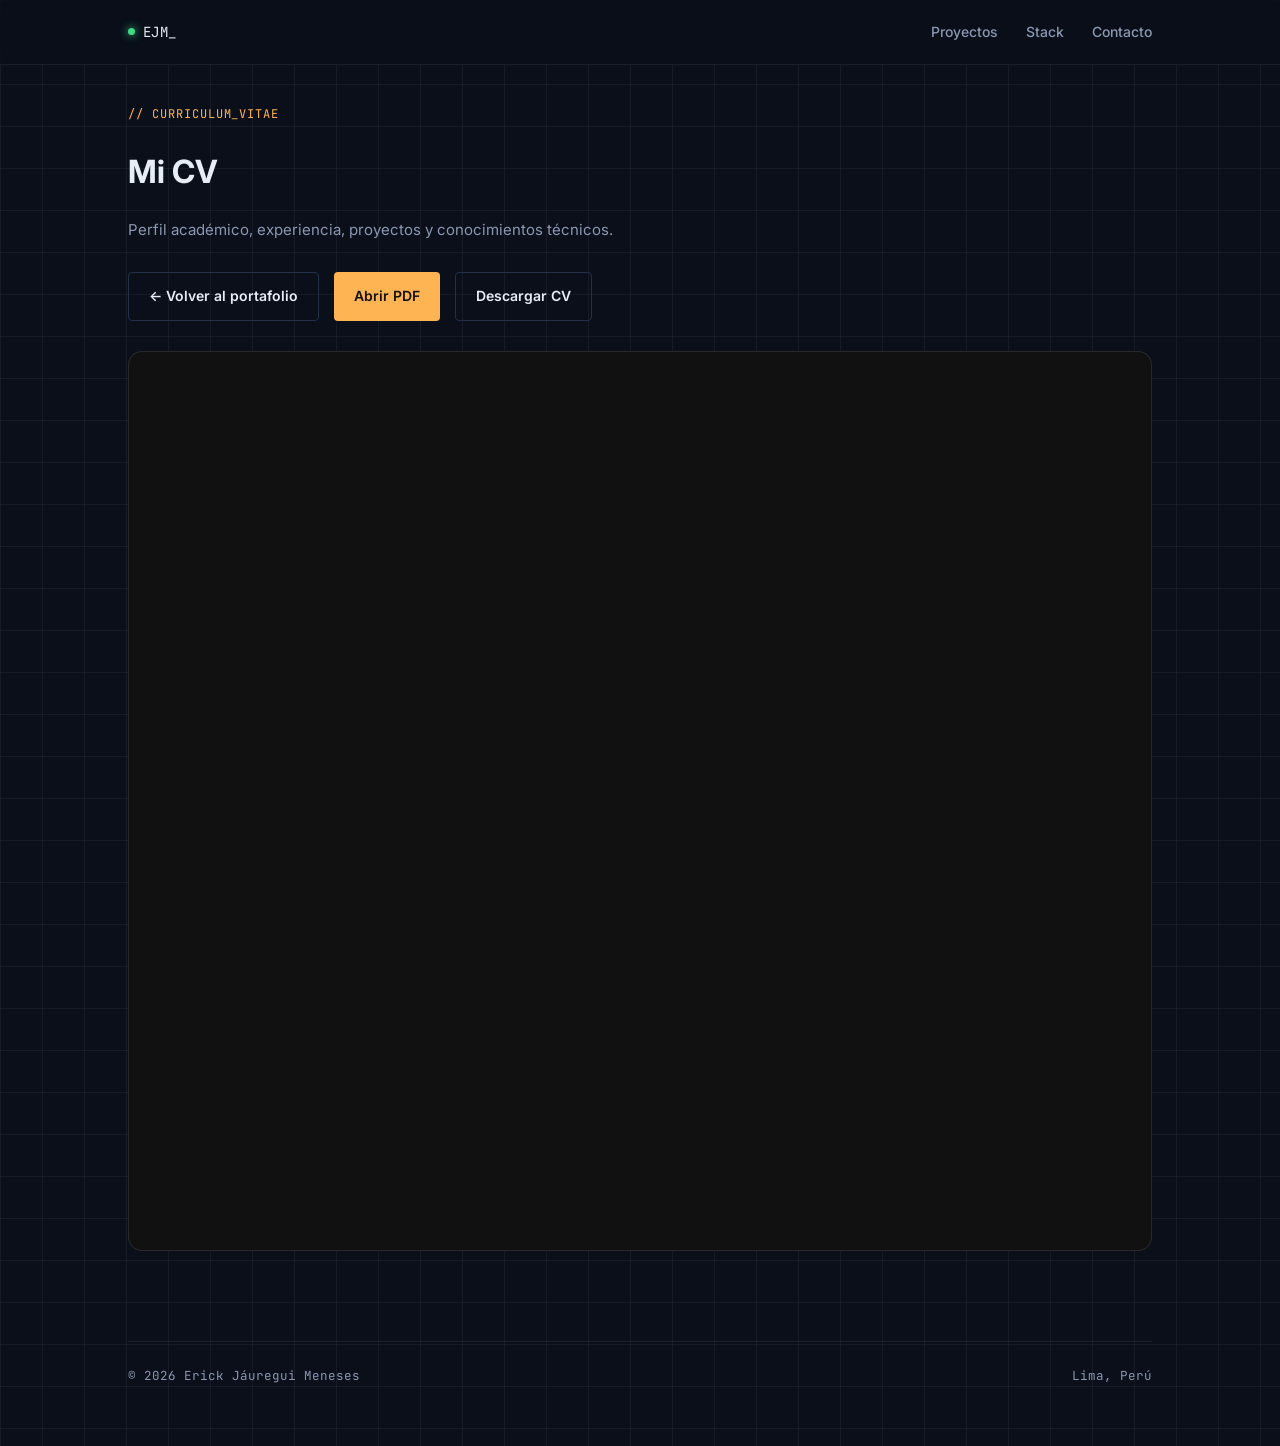
==== ErickJauregui.html @ a3d31a67 "Initial commit - personal portfolio" ====
<!DOCTYPE html>
<html lang="es">

<head>
    <meta charset="UTF-8">
    <meta name="viewport" content="width=device-width, initial-scale=1.0">

    <title>CV — Erick Raul Jauregui Meneses</title>

    <link rel="preconnect" href="https://fonts.googleapis.com">
    <link rel="preconnect" href="https://fonts.gstatic.com" crossorigin>

    <link href="https://fonts.googleapis.com/css2?family=Space+Grotesk:wght@500;600;700&family=Inter:wght@400;500;600&family=JetBrains+Mono:wght@400;500&display=swap" rel="stylesheet">

    <link rel="stylesheet" href="style.css">
</head>

<body>

<nav>
    <div class="wrap">

        <a href="index.html" class="brand">
            <span class="dot"></span>EJM_
        </a>

        <ul>
            <li>
                <a class="navlink" href="index.html#proyectos">
                    Proyectos
                </a>
            </li>

            <li>
                <a class="navlink" href="index.html#stack">
                    Stack
                </a>
            </li>

            <li>
                <a class="navlink" href="index.html#contacto">
                    Contacto
                </a>
            </li>
        </ul>

    </div>
</nav>


<main class="cv-page">

    <div class="wrap">

        <div class="section-head">

            <div class="section-tag">
                // CURRICULUM_VITAE
            </div>

            <h1>Mi CV</h1>

            <p class="section-sub">
                Perfil académico, experiencia, proyectos y conocimientos técnicos.
            </p>

        </div>


        <div class="cv-actions">

            <a href="index.html" class="btn btn-ghost">
                ← Volver al portafolio
            </a>

            <a href="ErickJaureguiCV.pdf"
               target="_blank"
               class="btn btn-primary">
                Abrir PDF
            </a>

            <a href="ErickJaureguiCV.pdf"
               download
               class="btn btn-ghost">
                Descargar CV
            </a>

        </div>


        <div class="cv-viewer">

            <iframe
                src="ErickJaureguiCV.pdf"
                title="CV de Erick Raul Jauregui Meneses">
            </iframe>

        </div>

    </div>

</main>


<footer>

    <div class="wrap">

        <div class="foot-note">
            <span>© 2026 Erick Jáuregui Meneses</span>
            <span>Lima, Perú</span>
        </div>

    </div>

</footer>

</body>
</html>
---- style.css ----
:root{
    --bg: #0a0f1a;
    --panel: #10182a;
    --panel-2: #0d1420;
    --border: #223049;
    --border-soft: rgba(255,255,255,0.07);
    --text: #e7edf6;
    --text-muted: #8b98b3;
    --amber: #ffb454;
    --green: #3ddc84;
    --grid: rgba(255,255,255,0.05);
    --radius: 4px;
  }

  *{ box-sizing: border-box; }
  html{ scroll-behavior: smooth; }

  @media (prefers-reduced-motion: reduce){
    html{ scroll-behavior: auto; }
    *{ animation-duration: 0.01ms !important; animation-iteration-count: 1 !important; transition-duration: 0.01ms !important; }
  }

  body{
    margin:0;
    background:
      linear-gradient(var(--grid) 1px, transparent 1px) 0 0 / 100% 42px,
      linear-gradient(90deg, var(--grid) 1px, transparent 1px) 0 0 / 42px 100%,
      var(--bg);
    color: var(--text);
    font-family: 'Inter', sans-serif;
    line-height: 1.6;
    -webkit-font-smoothing: antialiased;
  }

  a{ color: inherit; }
  ::selection{ background: var(--amber); color: #0a0f1a; }

  :focus-visible{
    outline: 2px solid var(--amber);
    outline-offset: 3px;
  }

  .mono{ font-family: 'JetBrains Mono', monospace; }
  .display{ font-family: 'Space Grotesk', sans-serif; }

  .wrap{
    max-width: 1080px;
    margin: 0 auto;
    padding: 0 28px;
  }

  /* NAV */
  nav{
    position: sticky; top:0; z-index: 50;
    backdrop-filter: blur(10px);
    background: rgba(10,15,26,0.82);
    border-bottom: 1px solid var(--border-soft);
  }
  nav .wrap{
    display:flex; align-items:center; justify-content:space-between;
    height: 64px;
  }
  .brand{
    font-family:'JetBrains Mono', monospace;
    font-size: 14px; letter-spacing: 0.03em;
    display:flex; align-items:center; gap:8px;
    text-decoration:none; color: var(--text);
  }
  .brand .dot{ width:7px; height:7px; border-radius:50%; background: var(--green); box-shadow: 0 0 8px var(--green); flex:none; }
  nav ul{ list-style:none; display:flex; gap: 28px; margin:0; padding:0; }
  nav a.navlink{
    text-decoration:none; color: var(--text-muted);
    font-size: 14px; font-weight: 500;
    transition: color .15s ease;
  }
  nav a.navlink:hover{ color: var(--text); }
  nav ul{ display:none; }
  @media (min-width: 720px){ nav ul{ display:flex; } }

  /* HERO */
  header.hero{
    padding: 20px 0 20px;
    position: relative;
    overflow: hidden;
  }
  .eyebrow{
    font-family:'JetBrains Mono', monospace;
    font-size: 13px;
    color: var(--amber);
    letter-spacing: 0.06em;
    display:flex; align-items:center; gap:10px;
    margin-bottom: 22px;
  }
  .cursor{
    display:inline-block; width:8px; height:15px; background: var(--amber);
    animation: blink 1s steps(1) infinite;
  }
  @keyframes blink{ 50%{ opacity:0; } }

  h1.name{
    font-family:'Space Grotesk', sans-serif;
    font-weight: 700;
    font-size: clamp(42px, 8vw, 84px);
    line-height: 0.98;
    letter-spacing: -0.02em;
    margin: 0;
    position: relative;
    display: inline-block;
  }
  h1.name .scanwrap{
    position: relative;
    display: inline-block;
    overflow: hidden;
  }
  h1.name .scanline{
    position:absolute; left:0; right:0; top:0; height:0;
    background: linear-gradient(180deg, transparent, rgba(61,220,132,0.35) 45%, rgba(61,220,132,0.85) 50%, rgba(61,220,132,0.35) 55%, transparent);
    animation: sweep 1.6s ease-out 0.3s forwards;
  }
  @keyframes sweep{
    0%{ top:-10%; height: 14%; }
    85%{ top: 100%; height: 14%; }
    100%{ top:100%; height:0; }
  }

  .role{
    margin: 18px 0 0;
    font-size: clamp(16px, 2.4vw, 19px);
    color: var(--text-muted);
    font-weight: 500;
  }
  .role strong{ color: var(--text); font-weight: 600; }

  .verified{
    margin-top: 22px;
    display:inline-flex; align-items:center; gap:10px;
    font-family:'JetBrains Mono', monospace;
    font-size: 12.5px;
    color: var(--green);
    border: 1px solid rgba(61,220,132,0.35);
    background: rgba(61,220,132,0.06);
    padding: 8px 14px;
    border-radius: var(--radius);
    opacity: 0;
    animation: fadein 0.5s ease 2s forwards;
  }
  @keyframes fadein{ to{ opacity:1; } }

  .intro{
    max-width: 620px;
    margin: 30px 0 0;
    color: var(--text-muted);
    font-size: 16px;
  }

  .cta-row{ display:flex; flex-wrap:wrap; gap: 14px; margin-top: 34px; }
  .btn{
    font-family:'Inter', sans-serif;
    font-size: 14px; font-weight: 600;
    padding: 12px 20px;
    border-radius: var(--radius);
    text-decoration: none;
    display:inline-flex; align-items:center; gap:8px;
    transition: transform .15s ease, border-color .15s ease, background .15s ease;
  }
  .btn-primary{ background: var(--amber); color: #14100a; }
  .btn-primary:hover{ transform: translateY(-1px); }
  .btn-ghost{ border: 1px solid var(--border); color: var(--text); }
  .btn-ghost:hover{ border-color: var(--amber); color: var(--amber); }

  /* TELEMETRY STRIP */
  .telemetry{
    display:grid; grid-template-columns: repeat(2,1fr); gap: 1px;
    background: var(--border-soft);
    border: 1px solid var(--border-soft);
    border-radius: var(--radius);
    overflow:hidden;
    margin-top: 56px;
  }
  @media (min-width: 720px){ .telemetry{ grid-template-columns: repeat(4,1fr); } }
  .tcell{
    background: var(--panel-2);
    padding: 18px 20px;
  }
  .tcell .tlabel{
    font-family:'JetBrains Mono', monospace;
    font-size: 11px; color: var(--text-muted);
    letter-spacing: 0.06em;
    margin-bottom: 8px;
  }
  .tcell .tvalue{ font-size: 14.5px; font-weight: 600; }

  /* SECTIONS */
  section{ padding: 30px 0; border-top: 1px solid var(--border-soft); }
  .section-head{ margin-bottom: 0px; }
  .section-tag{
    font-family:'JetBrains Mono', monospace;
    font-size: 12px; color: var(--amber); letter-spacing: 0.08em;
    margin-bottom: 10px;
  }
  h2{
    font-family:'Space Grotesk', sans-serif;
    font-size: clamp(26px, 4vw, 36px);
    margin: 0;
    font-weight: 600;
  }
  .section-sub{ color: var(--text-muted); max-width: 560px; margin-top: 10px; font-size: 15px; }

  /* FEATURED CASE FILE */
  .case-featured{
    background: var(--panel);
    border: 1px solid var(--border);
    border-radius: 6px;
    padding: 36px;
    position: relative;
  }
  .case-head{
    display:flex; flex-wrap:wrap; align-items:center; gap: 14px;
    justify-content: space-between;
    margin-bottom: 18px;
  }
  .case-id{ font-family:'JetBrains Mono', monospace; font-size: 13px; color: var(--text-muted); }
  .badge{
    font-family:'JetBrains Mono', monospace;
    font-size: 11px; letter-spacing: 0.05em;
    padding: 5px 10px; border-radius: 3px;
    border: 1px solid currentColor;
  }
  .badge.thesis{ color: var(--amber); }
  .badge.academic{ color: #7fb0ff; }
  .badge.bi{ color: var(--green); }
  .badge.iot{ color: #d18cff; }
  .badge.web{ color: #ff9d7a; }

  .case-title{ font-family:'Space Grotesk', sans-serif; font-size: 26px; font-weight: 600; margin: 4px 0 14px; }
  .case-desc{ color: var(--text-muted); font-size: 15px; max-width: 680px; margin-bottom: 26px; }

  .readout{
    background: var(--panel-2);
    border: 1px solid var(--border-soft);
    border-radius: 4px;
    padding: 18px 20px;
    display:grid; grid-template-columns: repeat(2,1fr); gap: 12px 20px;
    font-family:'JetBrains Mono', monospace;
    font-size: 13px;
    margin-bottom: 22px;
  }
  @media (min-width: 640px){ .readout{ grid-template-columns: repeat(4,1fr); } }
  .readout div span{ display:block; }
  .readout .rk{ color: var(--text-muted); font-size: 11px; margin-bottom: 4px; }
  .readout .rv{ color: var(--green); }

  .arch{
    font-family:'JetBrains Mono', monospace;
    font-size: 12.5px;
    color: var(--text-muted);
    margin-bottom: 22px;
    padding: 12px 16px;
    border-left: 2px solid var(--amber);
    background: var(--panel-2);
  }

  .tags{ display:flex; flex-wrap:wrap; gap: 8px; }
  .tag{
    font-family:'JetBrains Mono', monospace;
    font-size: 12px;
    color: var(--text-muted);
    border: 1px solid var(--border);
    padding: 5px 10px;
    border-radius: 3px;
  }

  /* CASE GRID */
  .case-grid{
    display:grid; grid-template-columns: 1fr; gap: 20px;
    margin-top: 20px;
  }
  @media (min-width: 720px){ .case-grid{ grid-template-columns: 1fr 1fr; } }

  .case-card{
    background: var(--panel);
    border: 1px solid var(--border-soft);
    border-radius: 5px;
    padding: 24px;
    opacity: 0; transform: translateY(14px);
    transition: opacity .5s ease, transform .5s ease, border-color .2s ease;
  }
  .case-card.in{ opacity:1; transform: translateY(0); }
  .case-card:hover{ border-color: var(--border); }
  .case-card .case-id{ margin-bottom: 8px; }
  .case-card h3{ font-family:'Space Grotesk', sans-serif; font-size: 18px; margin: 6px 0 10px; font-weight: 600; }
  .case-card p{ color: var(--text-muted); font-size: 14px; margin: 0 0 16px; }
  .case-card .tags{ margin-top: auto; }

  /* SKILLS */
  .skill-groups{ display:grid; grid-template-columns: 1fr; gap: 28px; }
  @media (min-width: 720px){ .skill-groups{ grid-template-columns: repeat(2,1fr); } }
  .skill-group .tlabel{
    font-family:'JetBrains Mono', monospace; font-size: 12px; color: var(--amber);
    letter-spacing: 0.06em; margin-bottom: 12px;
  }
  .chip-row{ display:flex; flex-wrap:wrap; gap: 8px; }
  .chip{
    font-size: 13.5px; font-weight: 500;
    border: 1px solid var(--border);
    border-radius: 20px;
    padding: 7px 14px;
    color: var(--text);
  }

  /* FOOTER */
  footer{ padding: 40px 0 60px; }
  .footer-title{
    font-family:'Space Grotesk', sans-serif;
    font-size: clamp(28px, 5vw, 44px);
    font-weight: 600; margin: 0 0 18px;
  }
  .footer-sub{ color: var(--text-muted); max-width: 520px; margin-bottom: 34px; }
  .contact-list{ display:flex; flex-direction:column; gap: 10px; font-family:'JetBrains Mono', monospace; font-size: 14.5px; }
  .contact-list a{ text-decoration:none; color: var(--text); border-bottom: 1px solid transparent; transition: border-color .15s ease, color .15s ease; }
  .contact-list a:hover{ color: var(--amber); border-color: var(--amber); }
  .foot-note{
    margin-top: 50px; padding-top: 24px; border-top: 1px solid var(--border-soft);
    font-size: 12.5px; color: var(--text-muted); font-family:'JetBrains Mono', monospace;
    display:flex; flex-wrap:wrap; justify-content:space-between; gap:10px;
  }

  /*Imagen de Primer Proyecto*/

  .case-content {
  display: flex;
  align-items: center;
  justify-content: space-between;
  gap: 40px;
  padding: 10px 0 20px;
}

.case-text {
  flex: 1;
}

.case-image {
  width: 22%;
}

.case-image img {
  width: 100%;
  height: auto;
  display: block;
  border-radius: 12px;
}

/*CV PDF*/
.cv-page {
    padding: 40px 0 0px;
}

.cv-actions {
    display: flex;
    gap: 15px;
    margin: 30px 0;
    flex-wrap: wrap;
}

.cv-viewer {
    width: 100%;
    height: 900px;
    border: 1px solid rgba(255, 255, 255, 0.1);
    border-radius: 14px;
    overflow: hidden;
    background: #111;
}

.cv-viewer iframe {
    width: 100%;
    height: 100%;
    border: none;
}

.case-actions {
  margin-left: 40px;
}

.case-actions1{
  margin-left: 220px;
}
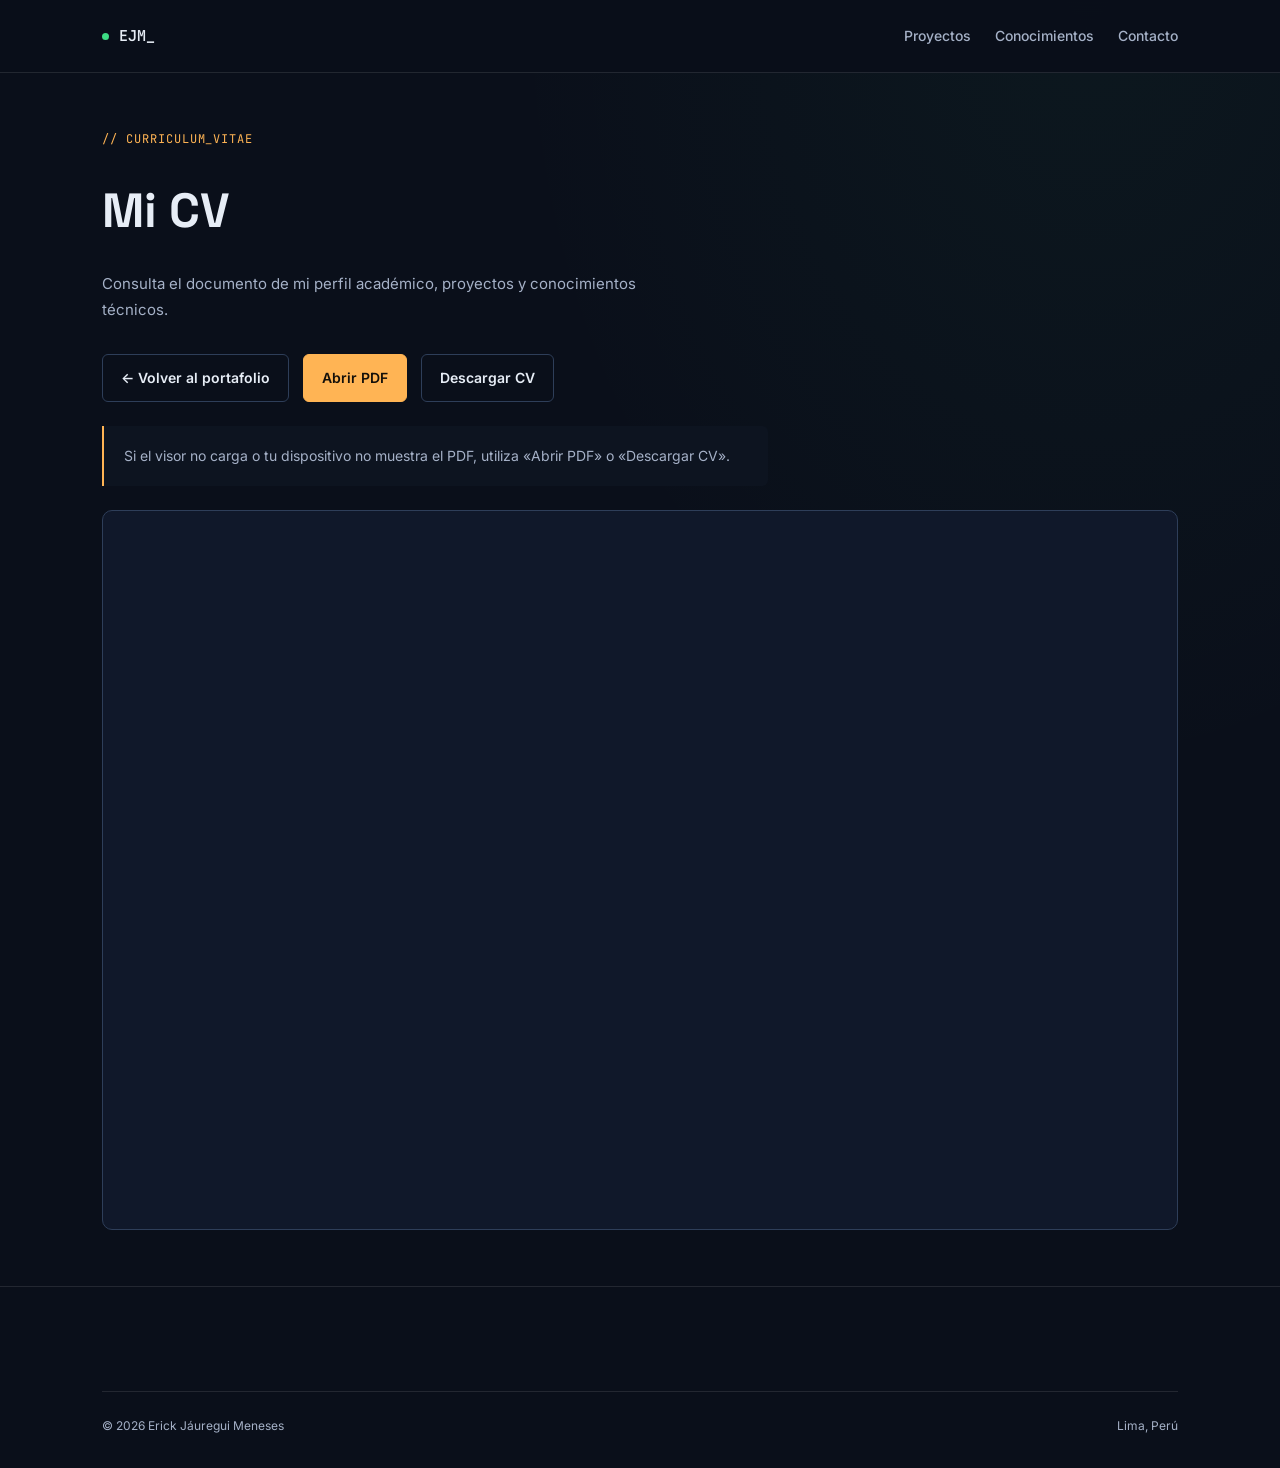
==== commit 134eff2c: ""Actualización"" ====
--- a/ErickJauregui.html
+++ b/ErickJauregui.html
@@ -6,6 +6,7 @@
     <meta name="viewport" content="width=device-width, initial-scale=1.0">
 
     <title>CV — Erick Raul Jauregui Meneses</title>
+    <meta name="description" content="Consulta y descarga el CV de Erick Raul Jauregui Meneses.">
 
     <link rel="preconnect" href="https://fonts.googleapis.com">
     <link rel="preconnect" href="https://fonts.gstatic.com" crossorigin>
@@ -16,12 +17,13 @@
 </head>
 
 <body>
+<a class="skip-link" href="#contenido">Saltar al contenido</a>
 
-<nav>
+<nav class="site-nav" aria-label="Navegación principal">
     <div class="wrap">
 
-        <a href="index.html" class="brand">
-            <span class="dot"></span>EJM_
+        <a href="index.html" class="brand" aria-label="Erick Jauregui, inicio">
+            <span class="dot" aria-hidden="true"></span>EJM_
         </a>
 
         <ul>
@@ -33,7 +35,7 @@
 
             <li>
                 <a class="navlink" href="index.html#stack">
-                    Stack
+                    Conocimientos
                 </a>
             </li>
 
@@ -48,7 +50,7 @@
 </nav>
 
 
-<main class="cv-page">
+<main class="cv-page" id="contenido" tabindex="-1">
 
     <div class="wrap">
 
@@ -61,7 +63,7 @@
             <h1>Mi CV</h1>
 
             <p class="section-sub">
-                Perfil académico, experiencia, proyectos y conocimientos técnicos.
+                Consulta el documento de mi perfil académico, proyectos y conocimientos técnicos.
             </p>
 
         </div>
@@ -74,9 +76,9 @@
             </a>
 
             <a href="ErickJaureguiCV.pdf"
-               target="_blank"
+               target="_blank" rel="noopener noreferrer"
                class="btn btn-primary">
-                Abrir PDF
+                Abrir PDF <span class="sr-only">(nueva pestaña)</span>
             </a>
 
             <a href="ErickJaureguiCV.pdf"
@@ -88,6 +90,7 @@
         </div>
 
 
+        <p class="note">Si el visor no carga o tu dispositivo no muestra el PDF, utiliza «Abrir PDF» o «Descargar CV».</p>
         <div class="cv-viewer">
 
             <iframe
--- a/style.css
+++ b/style.css
@@ -1,387 +1,212 @@
-
-  :root{
-    --bg: #0a0f1a;
-    --panel: #10182a;
-    --panel-2: #0d1420;
-    --border: #223049;
-    --border-soft: rgba(255,255,255,0.07);
-    --text: #e7edf6;
-    --text-muted: #8b98b3;
-    --amber: #ffb454;
-    --green: #3ddc84;
-    --grid: rgba(255,255,255,0.05);
-    --radius: 4px;
-  }
-
-  *{ box-sizing: border-box; }
-  html{ scroll-behavior: smooth; }
-
-  @media (prefers-reduced-motion: reduce){
-    html{ scroll-behavior: auto; }
-    *{ animation-duration: 0.01ms !important; animation-iteration-count: 1 !important; transition-duration: 0.01ms !important; }
-  }
-
-  body{
-    margin:0;
-    background:
-      linear-gradient(var(--grid) 1px, transparent 1px) 0 0 / 100% 42px,
-      linear-gradient(90deg, var(--grid) 1px, transparent 1px) 0 0 / 42px 100%,
-      var(--bg);
-    color: var(--text);
-    font-family: 'Inter', sans-serif;
-    line-height: 1.6;
-    -webkit-font-smoothing: antialiased;
-  }
-
-  a{ color: inherit; }
-  ::selection{ background: var(--amber); color: #0a0f1a; }
-
-  :focus-visible{
-    outline: 2px solid var(--amber);
-    outline-offset: 3px;
-  }
-
-  .mono{ font-family: 'JetBrains Mono', monospace; }
-  .display{ font-family: 'Space Grotesk', sans-serif; }
-
-  .wrap{
-    max-width: 1080px;
-    margin: 0 auto;
-    padding: 0 28px;
-  }
-
-  /* NAV */
-  nav{
-    position: sticky; top:0; z-index: 50;
-    backdrop-filter: blur(10px);
-    background: rgba(10,15,26,0.82);
-    border-bottom: 1px solid var(--border-soft);
-  }
-  nav .wrap{
-    display:flex; align-items:center; justify-content:space-between;
-    height: 64px;
-  }
-  .brand{
-    font-family:'JetBrains Mono', monospace;
-    font-size: 14px; letter-spacing: 0.03em;
-    display:flex; align-items:center; gap:8px;
-    text-decoration:none; color: var(--text);
-  }
-  .brand .dot{ width:7px; height:7px; border-radius:50%; background: var(--green); box-shadow: 0 0 8px var(--green); flex:none; }
-  nav ul{ list-style:none; display:flex; gap: 28px; margin:0; padding:0; }
-  nav a.navlink{
-    text-decoration:none; color: var(--text-muted);
-    font-size: 14px; font-weight: 500;
-    transition: color .15s ease;
-  }
-  nav a.navlink:hover{ color: var(--text); }
-  nav ul{ display:none; }
-  @media (min-width: 720px){ nav ul{ display:flex; } }
-
-  /* HERO */
-  header.hero{
-    padding: 20px 0 20px;
-    position: relative;
-    overflow: hidden;
-  }
-  .eyebrow{
-    font-family:'JetBrains Mono', monospace;
-    font-size: 13px;
-    color: var(--amber);
-    letter-spacing: 0.06em;
-    display:flex; align-items:center; gap:10px;
-    margin-bottom: 22px;
-  }
-  .cursor{
-    display:inline-block; width:8px; height:15px; background: var(--amber);
-    animation: blink 1s steps(1) infinite;
-  }
-  @keyframes blink{ 50%{ opacity:0; } }
-
-  h1.name{
-    font-family:'Space Grotesk', sans-serif;
-    font-weight: 700;
-    font-size: clamp(42px, 8vw, 84px);
-    line-height: 0.98;
-    letter-spacing: -0.02em;
-    margin: 0;
-    position: relative;
-    display: inline-block;
-  }
-  h1.name .scanwrap{
-    position: relative;
-    display: inline-block;
-    overflow: hidden;
-  }
-  h1.name .scanline{
-    position:absolute; left:0; right:0; top:0; height:0;
-    background: linear-gradient(180deg, transparent, rgba(61,220,132,0.35) 45%, rgba(61,220,132,0.85) 50%, rgba(61,220,132,0.35) 55%, transparent);
-    animation: sweep 1.6s ease-out 0.3s forwards;
-  }
-  @keyframes sweep{
-    0%{ top:-10%; height: 14%; }
-    85%{ top: 100%; height: 14%; }
-    100%{ top:100%; height:0; }
-  }
-
-  .role{
-    margin: 18px 0 0;
-    font-size: clamp(16px, 2.4vw, 19px);
-    color: var(--text-muted);
-    font-weight: 500;
-  }
-  .role strong{ color: var(--text); font-weight: 600; }
-
-  .verified{
-    margin-top: 22px;
-    display:inline-flex; align-items:center; gap:10px;
-    font-family:'JetBrains Mono', monospace;
-    font-size: 12.5px;
-    color: var(--green);
-    border: 1px solid rgba(61,220,132,0.35);
-    background: rgba(61,220,132,0.06);
-    padding: 8px 14px;
-    border-radius: var(--radius);
-    opacity: 0;
-    animation: fadein 0.5s ease 2s forwards;
-  }
-  @keyframes fadein{ to{ opacity:1; } }
-
-  .intro{
-    max-width: 620px;
-    margin: 30px 0 0;
-    color: var(--text-muted);
-    font-size: 16px;
-  }
-
-  .cta-row{ display:flex; flex-wrap:wrap; gap: 14px; margin-top: 34px; }
-  .btn{
-    font-family:'Inter', sans-serif;
-    font-size: 14px; font-weight: 600;
-    padding: 12px 20px;
-    border-radius: var(--radius);
-    text-decoration: none;
-    display:inline-flex; align-items:center; gap:8px;
-    transition: transform .15s ease, border-color .15s ease, background .15s ease;
-  }
-  .btn-primary{ background: var(--amber); color: #14100a; }
-  .btn-primary:hover{ transform: translateY(-1px); }
-  .btn-ghost{ border: 1px solid var(--border); color: var(--text); }
-  .btn-ghost:hover{ border-color: var(--amber); color: var(--amber); }
-
-  /* TELEMETRY STRIP */
-  .telemetry{
-    display:grid; grid-template-columns: repeat(2,1fr); gap: 1px;
-    background: var(--border-soft);
-    border: 1px solid var(--border-soft);
-    border-radius: var(--radius);
-    overflow:hidden;
-    margin-top: 56px;
-  }
-  @media (min-width: 720px){ .telemetry{ grid-template-columns: repeat(4,1fr); } }
-  .tcell{
-    background: var(--panel-2);
-    padding: 18px 20px;
-  }
-  .tcell .tlabel{
-    font-family:'JetBrains Mono', monospace;
-    font-size: 11px; color: var(--text-muted);
-    letter-spacing: 0.06em;
-    margin-bottom: 8px;
-  }
-  .tcell .tvalue{ font-size: 14.5px; font-weight: 600; }
-
-  /* SECTIONS */
-  section{ padding: 30px 0; border-top: 1px solid var(--border-soft); }
-  .section-head{ margin-bottom: 0px; }
-  .section-tag{
-    font-family:'JetBrains Mono', monospace;
-    font-size: 12px; color: var(--amber); letter-spacing: 0.08em;
-    margin-bottom: 10px;
-  }
-  h2{
-    font-family:'Space Grotesk', sans-serif;
-    font-size: clamp(26px, 4vw, 36px);
-    margin: 0;
-    font-weight: 600;
-  }
-  .section-sub{ color: var(--text-muted); max-width: 560px; margin-top: 10px; font-size: 15px; }
-
-  /* FEATURED CASE FILE */
-  .case-featured{
-    background: var(--panel);
-    border: 1px solid var(--border);
-    border-radius: 6px;
-    padding: 36px;
-    position: relative;
-  }
-  .case-head{
-    display:flex; flex-wrap:wrap; align-items:center; gap: 14px;
-    justify-content: space-between;
-    margin-bottom: 18px;
-  }
-  .case-id{ font-family:'JetBrains Mono', monospace; font-size: 13px; color: var(--text-muted); }
-  .badge{
-    font-family:'JetBrains Mono', monospace;
-    font-size: 11px; letter-spacing: 0.05em;
-    padding: 5px 10px; border-radius: 3px;
-    border: 1px solid currentColor;
-  }
-  .badge.thesis{ color: var(--amber); }
-  .badge.academic{ color: #7fb0ff; }
-  .badge.bi{ color: var(--green); }
-  .badge.iot{ color: #d18cff; }
-  .badge.web{ color: #ff9d7a; }
-
-  .case-title{ font-family:'Space Grotesk', sans-serif; font-size: 26px; font-weight: 600; margin: 4px 0 14px; }
-  .case-desc{ color: var(--text-muted); font-size: 15px; max-width: 680px; margin-bottom: 26px; }
-
-  .readout{
-    background: var(--panel-2);
-    border: 1px solid var(--border-soft);
-    border-radius: 4px;
-    padding: 18px 20px;
-    display:grid; grid-template-columns: repeat(2,1fr); gap: 12px 20px;
-    font-family:'JetBrains Mono', monospace;
-    font-size: 13px;
-    margin-bottom: 22px;
-  }
-  @media (min-width: 640px){ .readout{ grid-template-columns: repeat(4,1fr); } }
-  .readout div span{ display:block; }
-  .readout .rk{ color: var(--text-muted); font-size: 11px; margin-bottom: 4px; }
-  .readout .rv{ color: var(--green); }
-
-  .arch{
-    font-family:'JetBrains Mono', monospace;
-    font-size: 12.5px;
-    color: var(--text-muted);
-    margin-bottom: 22px;
-    padding: 12px 16px;
-    border-left: 2px solid var(--amber);
-    background: var(--panel-2);
-  }
-
-  .tags{ display:flex; flex-wrap:wrap; gap: 8px; }
-  .tag{
-    font-family:'JetBrains Mono', monospace;
-    font-size: 12px;
-    color: var(--text-muted);
-    border: 1px solid var(--border);
-    padding: 5px 10px;
-    border-radius: 3px;
-  }
-
-  /* CASE GRID */
-  .case-grid{
-    display:grid; grid-template-columns: 1fr; gap: 20px;
-    margin-top: 20px;
-  }
-  @media (min-width: 720px){ .case-grid{ grid-template-columns: 1fr 1fr; } }
-
-  .case-card{
-    background: var(--panel);
-    border: 1px solid var(--border-soft);
-    border-radius: 5px;
-    padding: 24px;
-    opacity: 0; transform: translateY(14px);
-    transition: opacity .5s ease, transform .5s ease, border-color .2s ease;
-  }
-  .case-card.in{ opacity:1; transform: translateY(0); }
-  .case-card:hover{ border-color: var(--border); }
-  .case-card .case-id{ margin-bottom: 8px; }
-  .case-card h3{ font-family:'Space Grotesk', sans-serif; font-size: 18px; margin: 6px 0 10px; font-weight: 600; }
-  .case-card p{ color: var(--text-muted); font-size: 14px; margin: 0 0 16px; }
-  .case-card .tags{ margin-top: auto; }
-
-  /* SKILLS */
-  .skill-groups{ display:grid; grid-template-columns: 1fr; gap: 28px; }
-  @media (min-width: 720px){ .skill-groups{ grid-template-columns: repeat(2,1fr); } }
-  .skill-group .tlabel{
-    font-family:'JetBrains Mono', monospace; font-size: 12px; color: var(--amber);
-    letter-spacing: 0.06em; margin-bottom: 12px;
-  }
-  .chip-row{ display:flex; flex-wrap:wrap; gap: 8px; }
-  .chip{
-    font-size: 13.5px; font-weight: 500;
-    border: 1px solid var(--border);
-    border-radius: 20px;
-    padding: 7px 14px;
-    color: var(--text);
-  }
-
-  /* FOOTER */
-  footer{ padding: 40px 0 60px; }
-  .footer-title{
-    font-family:'Space Grotesk', sans-serif;
-    font-size: clamp(28px, 5vw, 44px);
-    font-weight: 600; margin: 0 0 18px;
-  }
-  .footer-sub{ color: var(--text-muted); max-width: 520px; margin-bottom: 34px; }
-  .contact-list{ display:flex; flex-direction:column; gap: 10px; font-family:'JetBrains Mono', monospace; font-size: 14.5px; }
-  .contact-list a{ text-decoration:none; color: var(--text); border-bottom: 1px solid transparent; transition: border-color .15s ease, color .15s ease; }
-  .contact-list a:hover{ color: var(--amber); border-color: var(--amber); }
-  .foot-note{
-    margin-top: 50px; padding-top: 24px; border-top: 1px solid var(--border-soft);
-    font-size: 12.5px; color: var(--text-muted); font-family:'JetBrains Mono', monospace;
-    display:flex; flex-wrap:wrap; justify-content:space-between; gap:10px;
-  }
-
-  /*Imagen de Primer Proyecto*/
-
-  .case-content {
-  display: flex;
-  align-items: center;
-  justify-content: space-between;
-  gap: 40px;
-  padding: 10px 0 20px;
-}
-
-.case-text {
-  flex: 1;
-}
-
-.case-image {
-  width: 22%;
-}
-
-.case-image img {
-  width: 100%;
-  height: auto;
-  display: block;
-  border-radius: 12px;
-}
-
-/*CV PDF*/
-.cv-page {
-    padding: 40px 0 0px;
-}
-
-.cv-actions {
-    display: flex;
-    gap: 15px;
-    margin: 30px 0;
-    flex-wrap: wrap;
-}
-
-.cv-viewer {
-    width: 100%;
-    height: 900px;
-    border: 1px solid rgba(255, 255, 255, 0.1);
-    border-radius: 14px;
-    overflow: hidden;
-    background: #111;
-}
-
-.cv-viewer iframe {
-    width: 100%;
-    height: 100%;
-    border: none;
-}
-
-.case-actions {
-  margin-left: 40px;
-}
-
-.case-actions1{
-  margin-left: 220px;
-}+:root {
+  color-scheme: dark;
+  --bg: #0a0f1a;
+  --panel: #10182a;
+  --panel-2: #0d1420;
+  --border: #2e3e59;
+  --border-soft: rgba(255, 255, 255, .1);
+  --text: #e7edf6;
+  --text-muted: #a5b1c7;
+  --amber: #ffb454;
+  --green: #3ddc84;
+  --red: #ff8585;
+  --radius: 10px;
+}
+* { box-sizing: border-box; }
+html { scroll-behavior: smooth; scroll-padding-top: 116px; }
+body {
+  margin: 0;
+  background: radial-gradient(ellipse at 85% 0, rgba(61, 220, 132, .045), transparent 38%), var(--bg);
+  color: var(--text);
+  font-family: 'Inter', sans-serif;
+  line-height: 1.7;
+  -webkit-font-smoothing: antialiased;
+}
+a { color: inherit; text-underline-offset: .25em; }
+a:hover { color: var(--amber); }
+::selection { background: var(--amber); color: var(--bg); }
+:focus-visible { outline: 2px solid var(--amber); outline-offset: 5px; }
+main:focus { outline: none; }
+img { max-width: 100%; height: auto; display: block; }
+iframe { border: 0; display: block; width: 100%; }
+svg { display: block; }
+p { color: var(--text-muted); max-width: 74ch; }
+h1, h2, h3, h4 { font-family: 'Space Grotesk', sans-serif; line-height: 1.2; text-wrap: balance; }
+h1 { font-size: clamp(32px, 5vw, 48px); }
+h2 { font-size: clamp(27px, 3.6vw, 36px); margin: 0 0 20px; font-weight: 600; }
+h3 { font-size: 21px; }
+.wrap { max-width: 1140px; margin: 0 auto; padding: 0 32px; }
+.mono, .section-tag, .eyebrow, .case-id, .tlabel, .rk, .mono-tag { font-family: 'JetBrains Mono', monospace; }
+.skip-link { position: fixed; top: 12px; left: 16px; z-index: 100; padding: 12px 18px; border-radius: 6px; background: var(--amber); color: var(--bg); transform: translateY(-160%); }
+.skip-link:focus { transform: translateY(0); color: var(--bg); }
+.sr-only { position: absolute; width: 1px; height: 1px; padding: 0; margin: -1px; overflow: hidden; clip-path: inset(50%); white-space: nowrap; border: 0; }
+
+/* Navigation stays available without JavaScript at every screen size. */
+.site-nav { position: sticky; top: 0; z-index: 50; background: rgba(10, 15, 26, .96); backdrop-filter: blur(12px); border-bottom: 1px solid var(--border-soft); }
+.site-nav .wrap { display: flex; align-items: center; justify-content: space-between; gap: 16px; min-height: 72px; }
+.brand { display: inline-flex; align-items: center; gap: 10px; font: 600 15px 'JetBrains Mono', monospace; text-decoration: none; padding: 12px 0; }
+.dot { width: 7px; height: 7px; border-radius: 50%; background: var(--green); flex: none; }
+.site-nav ul { list-style: none; display: flex; flex-wrap: wrap; gap: 8px 24px; margin: 0; padding: 0; }
+.navlink, .back-link { display: inline-flex; align-items: center; min-height: 44px; color: var(--text-muted); text-decoration: none; font-size: 14px; font-weight: 500; }
+.navlink:hover, .back-link:hover { color: var(--amber); }
+.hero { padding: 64px 0 48px; }
+.home-hero { padding-top: 80px; }
+.eyebrow, .section-tag { color: var(--amber); font-size: 12px; letter-spacing: .08em; margin-bottom: 18px; }
+.name { font-size: clamp(42px, 7.5vw, 84px); line-height: 1.02; letter-spacing: -.045em; margin: 0; }
+.name span { color: var(--text-muted); }
+.role { font-size: clamp(16px, 2.5vw, 20px); margin: 24px 0 14px; }
+.role strong { color: var(--text); font-weight: 500; }
+.availability { display: inline-flex; align-items: center; gap: 10px; margin: 0; padding: 8px 14px; color: var(--green); font-size: 13px; border: 1px solid rgba(61, 220, 132, .3); border-radius: 24px; background: rgba(61, 220, 132, .04); }
+.intro { font-size: 17px; max-width: 720px; margin: 28px 0 0; }
+.intro-secondary { font-size: 15px; margin-top: 12px; }
+.cta-row, .cv-actions { display: flex; flex-wrap: wrap; align-items: center; gap: 14px; margin-top: 32px; }
+.btn, .powerbi-button { display: inline-flex; justify-content: center; align-items: center; gap: 12px; min-height: 46px; padding: 11px 18px; border: 1px solid var(--border); border-radius: 6px; color: var(--text); font-size: 14px; font-weight: 600; text-decoration: none; transition: border-color .18s ease, background .18s ease; }
+.btn:hover, .powerbi-button:hover { border-color: var(--amber); color: var(--amber); background: rgba(255, 180, 84, .04); }
+.btn-primary { background: var(--amber); border-color: var(--amber); color: #14100a; }
+.btn-primary:hover { background: #ffc478; color: #14100a; }
+.text-link { padding: 10px 4px; font-size: 14px; font-weight: 500; }
+.telemetry, .meta-strip { display: grid; grid-template-columns: repeat(4, minmax(0, 1fr)); gap: 1px; border: 1px solid var(--border); border-radius: var(--radius); overflow: hidden; background: var(--border); margin-top: 48px; }
+.tcell, .mcell { padding: 20px; background: var(--panel-2); }
+.tlabel { font-size: 10px; letter-spacing: .055em; color: var(--text-muted); margin-bottom: 8px; }
+.tvalue { font-size: 14px; font-weight: 500; }
+section { padding: 64px 0; border-top: 1px solid var(--border-soft); }
+.section-head { margin-bottom: 30px; }
+.section-sub { font-size: 15px; max-width: 66ch; margin: 0; }
+.section-tag { margin-bottom: 12px; }
+
+/* Project summaries */
+.case-featured { padding: 30px; border: 1px solid var(--border); border-radius: var(--radius); background: var(--panel); }
+.case-featured + .case-featured { margin-top: 28px; }
+.case-head { display: flex; flex-wrap: wrap; justify-content: space-between; align-items: center; gap: 12px; margin-bottom: 26px; }
+.case-id { font-size: 11px; color: var(--text-muted); letter-spacing: .035em; }
+.badge { display: inline-block; font: 10px 'JetBrains Mono', monospace; letter-spacing: .03em; padding: 7px 10px; border: 1px solid currentColor; border-radius: 4px; color: #99bfff; }
+.badge.bi { color: var(--green); }
+.case-content { display: grid; grid-template-columns: minmax(0, 1.3fr) minmax(0, 1fr); align-items: center; gap: 32px; margin-bottom: 24px; }
+.case-title { font-size: clamp(23px, 3vw, 29px); margin: 0 0 16px; }
+.case-desc { font-size: 15px; margin: 0 0 16px; }
+.case-note { font-size: 13px; margin: 0; }
+.case-image { margin: 0; min-width: 0; }
+.case-image img { width: 100%; border-radius: 5px; background: #fff; }
+figcaption { font-size: 11px; color: var(--text-muted); padding-top: 8px; }
+.readout { display: grid; grid-template-columns: repeat(4, minmax(0, 1fr)); gap: 16px; background: var(--panel-2); border: 1px solid var(--border-soft); border-radius: 6px; padding: 18px; margin-bottom: 22px; }
+.readout span { display: block; }
+.rk { font-size: 10px; color: var(--text-muted); margin-bottom: 7px; }
+.rv { font-family: 'JetBrains Mono', monospace; font-size: 14px; color: var(--green); }
+.tags, .chip-row, .team-list { display: flex; flex-wrap: wrap; gap: 8px; }
+.tag { color: var(--text-muted); font-size: 12px; border: 1px solid var(--border); padding: 4px 10px; border-radius: 4px; }
+.case-bottom { display: flex; flex-wrap: wrap; justify-content: space-between; align-items: center; gap: 20px; border-top: 1px solid var(--border-soft); margin-top: 24px; padding-top: 20px; }
+.case-bottom p { font-size: 12px; margin: 0; }
+.case-featured.in { animation: arrive .5s ease both; }
+@keyframes arrive { from { transform: translateY(12px); } to { transform: translateY(0); } }
+.skill-groups, .card-grid { display: grid; grid-template-columns: repeat(2, minmax(0, 1fr)); gap: 20px; }
+.skill-group, .mini-card { background: var(--panel); padding: 24px; border: 1px solid var(--border-soft); border-radius: var(--radius); }
+.skill-group h3 { font-size: 18px; margin: 0 0 18px; }
+.chip, .team-chip { border: 1px solid var(--border); border-radius: 20px; padding: 6px 12px; font-size: 13px; }
+.team-chip.you { border-color: var(--green); color: var(--green); }
+
+/* Shared case-study layout */
+.project-page .hero .badge { margin-bottom: 18px; }
+.ptitle { max-width: 900px; margin: 0 0 24px; letter-spacing: -.025em; }
+.lede { font-size: 17px; margin: 0; max-width: 76ch; }
+.project-page section h2 { max-width: 900px; }
+.project-page section p, .plain { font-size: 15px; }
+.tight { margin-top: 0; }
+.project-page .tags { margin-top: 20px; }
+.mini-card h3 { font-size: 18px; margin: 0 0 10px; }
+.mini-card p { margin: 0; font-size: 14px; }
+.mono-tag { display: block; font-size: 11px; color: var(--amber); margin-bottom: 8px; overflow-wrap: anywhere; }
+.mini-card ul, .plain, .process-list { padding-left: 22px; color: var(--text-muted); }
+.mini-card ul { font-size: 14px; margin-bottom: 0; }
+li + li { margin-top: 6px; }
+.site-nav li + li { margin-top: 0; }
+.process-list li { padding-left: 6px; margin-bottom: 14px; max-width: 80ch; }
+.process-list strong { color: var(--text); }
+.project-outline { display: flex; flex-wrap: wrap; gap: 8px 20px; margin: 28px 0 0; }
+.project-outline a { display: inline-flex; align-items: center; min-height: 44px; font-size: 13px; color: var(--text-muted); }
+.project-outline a:hover { color: var(--amber); }
+.project-figure { margin: 28px 0; padding: 12px; background: var(--panel); border: 1px solid var(--border); border-radius: var(--radius); }
+.project-figure > a { display: block; }
+.project-figure img { width: 100%; max-width: 1000px; margin: auto; border-radius: 3px; }
+.project-figure figcaption { padding: 10px 4px 0; }
+.table-scroll, .diagram-scroll { overflow-x: auto; overscroll-behavior-x: contain; border: 1px solid var(--border); border-radius: var(--radius); margin: 24px 0; }
+.data-table { width: 100%; border-collapse: collapse; text-align: left; font-size: 14px; background: var(--panel-2); }
+.data-table caption { text-align: left; padding: 14px 16px; font-weight: 500; color: var(--text); }
+.data-table th, .data-table td { padding: 13px 16px; border-bottom: 1px solid var(--border-soft); vertical-align: top; }
+.data-table th { color: var(--text-muted); font-size: 12px; font-weight: 500; }
+.data-table tbody tr:last-child td { border-bottom: 0; }
+.data-table .num { color: var(--green); font-family: 'JetBrains Mono', monospace; white-space: nowrap; }
+.warn, .data-table .num.warn { color: var(--amber); }
+.crit, .data-table .num.crit { color: var(--red); }
+.ok { color: var(--green); }
+.table-hint { font-size: 12px !important; }
+.formula-grid { display: grid; grid-template-columns: repeat(3, minmax(0, 1fr)); gap: 14px; margin-top: 24px; }
+.formula { padding: 18px; background: var(--panel-2); border: 1px solid var(--border); border-radius: 6px; }
+.flabel { color: var(--amber); font: 11px 'JetBrains Mono', monospace; margin-bottom: 10px; }
+.fexpr { font: 13px/1.7 'JetBrains Mono', monospace; overflow-wrap: anywhere; }
+.quadrant-wrap { background: var(--panel); padding: 24px; }
+.quadrant-wrap svg { width: 100%; min-width: 640px; height: auto; }
+.note { margin: 24px 0; padding: 18px 20px; border-left: 2px solid var(--amber); background: var(--panel-2); border-radius: 0 6px 6px 0; font-size: 14px; }
+.note strong { color: var(--text); }
+.powerbi-container { margin-top: 28px; }
+.powerbi-header { display: flex; justify-content: space-between; align-items: flex-start; flex-wrap: wrap; gap: 20px; margin-bottom: 20px; }
+.powerbi-header h3 { margin: 0 0 10px; }
+.powerbi-header p { margin: 0; max-width: 58ch; }
+.powerbi-frame { height: clamp(440px, 58vw, 700px); overflow: hidden; border: 1px solid var(--border); border-radius: var(--radius); background: var(--panel); }
+.powerbi-frame iframe { height: 100%; }
+.related-project { margin-top: 28px; }
+
+/* Contact and CV */
+footer { padding: 64px 0 32px; border-top: 1px solid var(--border-soft); }
+.footer-title { font-size: clamp(28px, 4.5vw, 42px); max-width: 650px; }
+.footer-sub { max-width: 600px; margin: 0 0 24px; }
+.contact-list { display: flex; flex-direction: column; align-items: flex-start; gap: 8px; }
+.contact-list a { display: inline-flex; align-items: center; gap: 12px; min-height: 44px; font-size: 15px; overflow-wrap: anywhere; }
+.foot-note { margin-top: 40px; padding-top: 24px; border-top: 1px solid var(--border-soft); display: flex; flex-wrap: wrap; justify-content: space-between; gap: 12px; font-size: 12px; color: var(--text-muted); }
+.cv-page { padding: 56px 0; }
+.cv-actions { margin-bottom: 24px; }
+.cv-viewer { height: clamp(500px, 80vh, 1000px); border: 1px solid var(--border); border-radius: var(--radius); overflow: hidden; background: var(--panel); }
+.cv-viewer iframe { height: 100%; }
+
+@media (max-width: 800px) {
+  .telemetry, .meta-strip, .readout { grid-template-columns: repeat(2, minmax(0, 1fr)); }
+  .case-content { grid-template-columns: 1fr; gap: 24px; }
+  .case-image { max-width: 600px; }
+  .formula-grid { grid-template-columns: 1fr; }
+  .project-page .data-table { min-width: 570px; }
+}
+@media (max-width: 560px) {
+  .wrap { padding: 0 20px; }
+  .site-nav .wrap { flex-wrap: wrap; padding-top: 8px; padding-bottom: 8px; gap: 0 12px; }
+  .site-nav ul { width: 100%; justify-content: space-between; gap: 6px; }
+  .site-nav .navlink { font-size: 13px; }
+  .back-link { font-size: 12px; }
+  .home-hero { padding-top: 48px; }
+  .hero { padding-bottom: 36px; }
+  .intro { font-size: 16px; }
+  .availability { font-size: 12px; border-radius: 6px; }
+  section { padding: 44px 0; }
+  .case-featured { padding: 20px; }
+  .case-id { font-size: 10px; }
+  .case-bottom { align-items: stretch; }
+  .case-bottom .btn { width: 100%; }
+  .skill-groups, .card-grid { grid-template-columns: 1fr; }
+  .tcell, .mcell { padding: 16px 12px; }
+  .tvalue, .rv { font-size: 13px; }
+  .readout { padding: 14px; gap: 16px 12px; }
+  .contact-list a { font-size: 13px; }
+  .powerbi-button { width: 100%; }
+  .quadrant-wrap { padding: 12px; }
+  .cv-actions .btn { flex-grow: 1; }
+}
+@media (prefers-reduced-motion: reduce) {
+  html { scroll-behavior: auto; }
+  *, *::before, *::after { animation: none !important; transition: none !important; }
+}
+
+/* People Analytics: original SVG diagram styles. */
+.axis-line{ stroke:#223049; stroke-width:1; }
+          .grid-line{ stroke:#1a2436; stroke-width:1; stroke-dasharray:3,4; }
+          .q-label{ font-family:'JetBrains Mono', monospace; font-size:10px; fill:#8b98b3; }
+          .axis-label{ font-family:'JetBrains Mono', monospace; font-size:11px; fill:#8b98b3; }
+          .pt-label{ font-family:'Space Grotesk', sans-serif; font-size:13px; fill:#e7edf6; font-weight:600; }
+          .pt-sub{ font-family:'JetBrains Mono', monospace; font-size:9px; fill:#8b98b3; }
